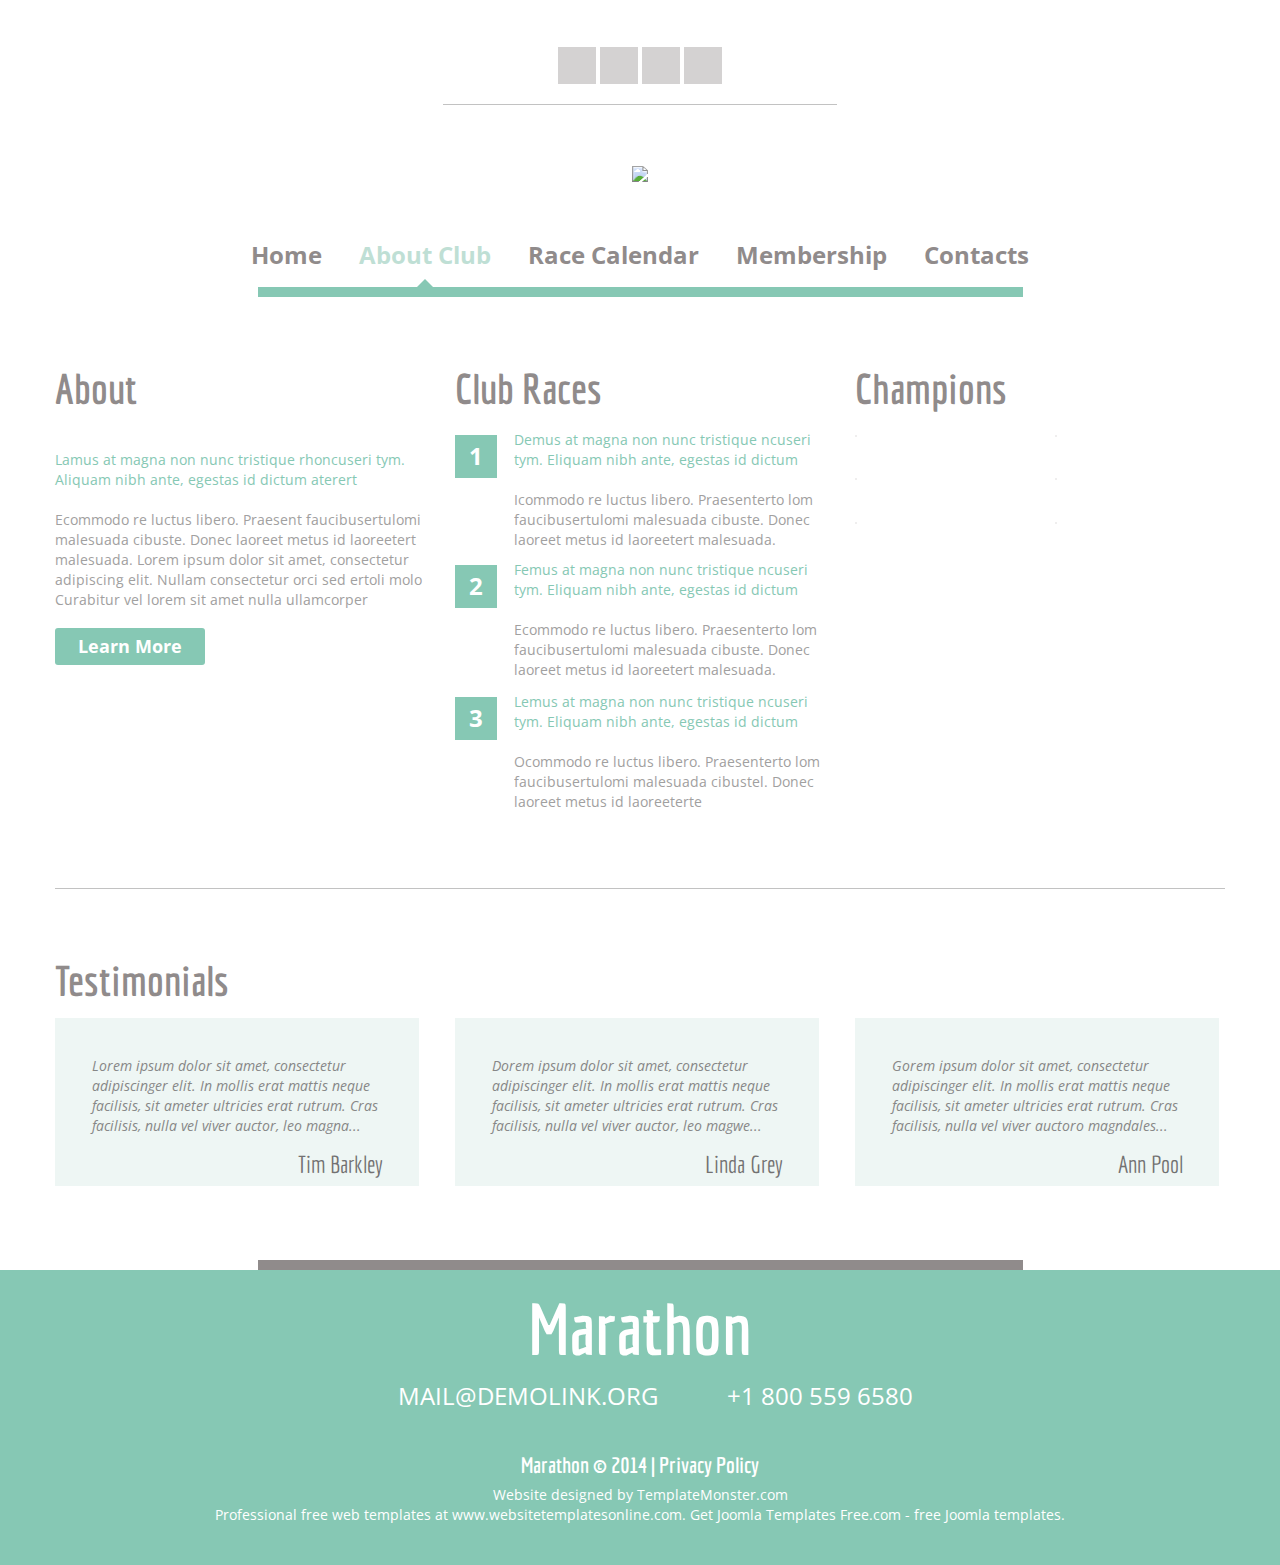
==== index-1.html @ 01dd92ac "pagina" ====
<!DOCTYPE html>
<html lang="en">
	<head>
		<title>About Club</title>
		<meta charset="utf-8">
		<meta name = "format-detection" content = "telephone=no" />
		<link rel="icon" href="images/favicon.ico">
		<link rel="shortcut icon" href="images/favicon.ico" />
		<link rel="stylesheet" href="css/style.css">
		<script src="js/jquery.js"></script>
		<script src="js/jquery-migrate-1.2.1.js"></script>
		<script src="js/script.js"></script>
		<script src="js/superfish.js"></script>
		<script src="js/jquery.ui.totop.js"></script>
		<script src="js/jquery.equalheights.js"></script>
		<script src="js/jquery.mobilemenu.js"></script>
		<script>
			$(document).ready(function(){
				$().UItoTop({ easingType: 'easeOutQuart' });
			});
		</script>
		<!--[if lt IE 8]>
			<div style=' clear: both; text-align:center; position: relative;'>
				<a href="http://windows.microsoft.com/en-US/internet-explorer/products/ie/home?ocid=ie6_countdown_bannercode">
					<img src="http://storage.ie6countdown.com/assets/100/images/banners/warning_bar_0000_us.jpg" border="0" height="42" width="820" alt="You are using an outdated browser. For a faster, safer browsing experience, upgrade for free today." />
				</a>
			</div>
		<![endif]-->
		<!--[if lt IE 9]>
			<script src="js/html5shiv.js"></script>
			<link rel="stylesheet" media="screen" href="css/ie.css">
		<![endif]-->
	</head>
	<body class="" id="top">
		<div class="main">
<!--==============================header=================================-->
			<header>
				<div class="container_12">
					<div class="grid_12">
						<div class="socials">
							<a href="#" class="fa fa-twitter"></a>
							<a href="#" class="fa fa-facebook"></a>
							<a href="#" class="fa fa-google-plus"></a>
							<a href="#" class="fa fa-instagram"></a>
						</div>
						<h1>
							<a href="index.html">
								<img src="images/logo.png" alt="Your Happy Family">
							</a>
						</h1>
						<div class="menu_block">
							<nav class="horizontal-nav full-width horizontalNav-notprocessed">
								<ul class="sf-menu">
									<li><a href="index.html">Home</a></li>
									<li class="current"><a href="index-1.html">About Club</a></li>
									<li><a href="index-2.html">Race Calendar</a></li>
									<li><a href="index-3.html">Membership</a></li>
									<li><a href="index-4.html">Contacts</a></li>
								</ul>
							</nav>
							<div class="clear"></div>
						</div>
					</div>
					<div class="clear"></div>
			   </div>
			</header>
<!--==============================Content=================================-->
			<div class="content"><div class="ic"></div>
				<div class="container_12">
					<div class="grid_4">
						<h3>About</h3>
						<img src="images/page2_img.jpg" alt="" class="img_inner">
						<p class="color1">
							<a href="#">Lamus at magna non nunc tristique rhoncuseri tym. Aliquam nibh ante, egestas id dictum aterert</a>
						</p>
						Ecommodo re luctus libero. Praesent faucibusertulomi malesuada cibuste. Donec laoreet metus id laoreetert malesuada. Lorem ipsum dolor sit amet, consectetur adipiscing elit. Nullam consectetur orci sed ertoli molo Curabitur vel lorem sit amet nulla ullamcorper<br>
						<a href="#" class="btn">Learn More</a>
					</div>
					<div class="grid_4">
						<h3>Club Races</h3>
						<ul class="list">
							<li>
								<div class="list_count">1</div>
								<div class="extra_wrapper">
									<p class="color1"><a href="#">Demus at magna non nunc tristique ncuseri tym. Eliquam nibh ante, egestas id dictum</a></p>
									Icommodo re luctus libero. Praesenterto lom faucibusertulomi malesuada cibuste. Donec laoreet metus id laoreetert malesuada.
								</div>
							</li>
							<li>
								<div class="list_count">2</div>
								<div class="extra_wrapper">
									<p class="color1"><a href="#">Femus at magna non nunc tristique ncuseri tym. Eliquam nibh ante, egestas id dictum </a></p>
									Ecommodo re luctus libero. Praesenterto lom faucibusertulomi malesuada cibuste. Donec laoreet metus id laoreetert malesuada.
								</div>
							</li>
							<li>
								<div class="list_count">3</div>
								<div class="extra_wrapper">
									<p class="color1"><a href="#">Lemus at magna non nunc tristique ncuseri tym. Eliquam nibh ante, egestas id dictum </a></p>
									Ocommodo re luctus libero. Praesenterto lom faucibusertulomi malesuada cibustel. Donec laoreet metus id laoreeterte
								</div>
							</li>
						</ul>
					</div>
					<div class="grid_4">
						<h3>Champions</h3>
						<div class="block2">
							 <div class="grid_2 alpha"><img src="images/page2_img1.jpg" alt=""></div>
							 <div class="grid_2 omega"><img src="images/page2_img2.jpg" alt=""></div>
						</div>
						<div class="block2">
							 <div class="grid_2 alpha"><img src="images/page2_img3.jpg" alt=""></div>
							 <div class="grid_2 omega"><img src="images/page2_img4.jpg" alt=""></div>
						</div>
						<div class="block2">
							<div class="grid_2 alpha"><img src="images/page2_img5.jpg" alt=""></div>
							<div class="grid_2 omega"><img src="images/page2_img6.jpg" alt=""></div>
						</div>
					</div>
					<div class="clear"></div>
					<div class="grid_12">
						<div class="hor_separator hor__1"></div>
						<h3>Testimonials</h3>
					</div>
					<div class="clear"></div>
					<div class="grid_4">
						<blockquote class="bq1">
							<p>Lorem ipsum dolor sit amet, consectetur adipiscinger elit. In mollis erat mattis neque facilisis, sit ameter ultricies erat rutrum. Cras facilisis, nulla vel viver auctor, leo magna... </p>
							<div class="alright">Tim Barkley</div>
						</blockquote>
					</div>
					<div class="grid_4">
						<blockquote class="bq1">
							<p>Dorem ipsum dolor sit amet, consectetur adipiscinger elit. In mollis erat mattis neque facilisis, sit ameter ultricies erat rutrum. Cras facilisis, nulla vel viver auctor, leo magwe...</p>
							<div class="alright">Linda Grey</div>
						</blockquote>
					</div>
					<div class="grid_4">
						<blockquote class="bq1">
							<p>Gorem ipsum dolor sit amet, consectetur adipiscinger elit. In mollis erat mattis neque facilisis, sit ameter ultricies erat rutrum. Cras facilisis, nulla vel viver auctoro magndales...</p>
							<div class="alright">Ann Pool</div>
						</blockquote>
					</div>
					<div class="clear"></div>
				</div>
			</div>
		</div>
<!--==============================footer=================================-->
		<footer>
			<div class="container_12">
				<div class="grid_12">
					<div class="f_logo">
						<a href="index.html">Marathon</a>
					</div>
					<div class="f_contacts">
						<a href="#" class="mail_link"><span class="fa fa-envelope"></span> MAIL@DEMOLINK.ORG</a>
						<div class="f_phone"><span class="fa fa-phone"></span>+1 800 559 6580</div>
					</div>
					<div class="copy">
						<span>Marathon &copy; 2014 | <a href="#">Privacy Policy</a> </span>
						Website designed by <a href="http://www.templatemonster.com/" rel="nofollow">TemplateMonster.com</a><br>Professional free web templates <a href="http://www.websitetemplatesonline.com" target="_blank">at www.websitetemplatesonline.com</a>. <a href="http://www.getjoomlatemplatesfree.com/" title="Joomla themes">Get Joomla Templates Free.com</a> - free Joomla templates.
					</div>
				</div>
				<div class="clear"></div>
			</div>
		</footer>
	</body>
</html>
---- css/style.css ----
@import "reset.css";
@import "grid.css";
@import "font-awesome.css";
@import "superfish.css";
@import url(//fonts.googleapis.com/css?family=Open+Sans:400);
@import url(//fonts.googleapis.com/css?family=Open+Sans:300);
@import url(//fonts.googleapis.com/css?family=Open+Sans:600);
@import url(//fonts.googleapis.com/css?family=Open+Sans:400italic);
@import url(//fonts.googleapis.com/css?family=Economica:400);
@import url(//fonts.googleapis.com/css?family=Economica:700);
@import url(//fonts.googleapis.com/css?family=Open+Sans+Condensed:700);
@import url(//fonts.googleapis.com/css?family=BenchNine:700);
html {
	width: 100%;

}
a[href^="tel:"] {
 color: inherit;
 text-decoration: none;
}

* {
	-webkit-text-size-adjust: none;
}

body {
	position: relative;
    background-color: #86c8b4;
    color: #a1a0a0;
    font: 14px/20px 'Open Sans', sans-serif;
}

.ic {
	border:0;
	float:right;
	background:#fff;
	color:#f00;
	width:50%;
	line-height:10px;
	font-size:10px;
	margin:-220% 0 0 0;
	overflow:hidden;
	padding:0
}

strong {
	font-weight: 700;
}

address {
	font-style: normal;
}

p {
	margin-bottom: 20px;
}

input {
	border-radius: 0 !important;
	outline: none !important;
}


img {
	max-width: 100%;
}



/****Heads****/


h1, h2, h3, h4, h5, h6 {
    font-family: 'Economica', sans-serif;
    font-weight: bold;
	color: #86c8b4;
}

h2 {
    font-size: 60px;
    line-height: 60px;    
    padding-top: 65px;
}

h3 {
    color: #908b8b;
    font-size: 42px;
    line-height: 42px;
    padding-top: 70px;
    margin-bottom: 21px;
}

.page1 h3 {
    padding-top: 69px;
    margin-bottom: 23px;
}

h3.h3__head1 {
    margin-bottom: 18px;
}

h3.h3__head2 {
    padding-top: 77px;
    margin-bottom: 13px;
}

/****Lists****/


ul {
	padding: 0;
	margin: 0;
	list-style: none;
}

.list {
}

.list li {
    overflow: hidden;
}

.list li .text1 {
}

.list .list_count {
    margin-right: 17px;
    float: left;
    width: 42px;
    height: 43px;
    text-align: center;
    line-height: 42px;
    color: #fff;
    font-weight: bold;
    font-size: 24px;
    background-color: #86c8b4;
    margin-top: 5px;
}

.list li+li {
    margin-top: 10px;
}

.list li+li +li {
    margin-top: 12px;
}

.list1 {
    padding-top: 1px;
    margin-bottom: 69px;
}

.list1 li {
    background:  url(../images/marker.png) 0 3px no-repeat;
    padding-left: 23px;
}

.list1 li+li {
    margin-top: 10px;
}

ul.list2 li+li {
    margin-top: 10px;
}

/****Links****/


a {
	text-decoration: none;
	color: inherit;
	outline: none;
	transition: 0.5s ease;
	-o-transition: 0.5s ease;
	-webkit-transition: 0.5s ease;
}

a:hover {
	color: #86c8b4;
}

.btn {
    border-radius: 3px;
    margin-top: 18px;
    display: inline-block;
    background-color: #86c8b4;
    padding: 6px 23px 7px;
    color: #fff;
    font: bold 18px/24px 'Open Sans Condensed', sans-serif;
}

.btn:hover {
    background-color: #555;
    color: #fff;
}

/****classes****/

.mb0 {
	margin-bottom: 0px !important;
}
.m0 {
	margin: 0 !important;
}
.pad0 {
	padding: 0 !important;
}

.pad1 {
}


.img_inner {
	max-width: 100%;
	-moz-box-sizing: border-box;
	-webkit-box-sizing: border-box;
	-o-box-sizing: border-box;
	box-sizing: border-box;
	margin-bottom: 15px;
	margin-top: 5px;
}


.fleft {
	float: left;
	width: auto !important;
	margin-right: 30px;
	margin-bottom: 0px;
	margin-top: 3px;
}



.oh {
	overflow: hidden;
}
.fright {
	float: right !important;
}
.upp {
	text-transform: uppercase;
}

.alright {
	text-align: right;
}
.center {
	text-align: center;
}
.wrapper, .extra_wrapper {
	overflow: hidden;
}
.clear {
	float: none !important;
	clear: both;
}

.nowrap {
    white-space: nowrap;
}

.pad_1 {
    padding: 6px 30px 27px;
    overflow: hidden;
}

/*header*/

.main {
    background-color: #fff;
}

header {
	display: block;
    padding-top: 47px;
    text-align: center;
}


header h1 {
	position: relative;
    margin-bottom: 57px;
}

header h1 a {
	display: inline-block;
	overflow: hidden;
	font-size: 0;
	line-height: 0;
	
	text-indent: -999px;
	transition: 0s ease;
	-o-transition: 0s ease;
	-webkit-transition: 0s ease;
}
header h1 a img {
	display: block;
}

.socials {
    font-size: 0;
    line-height: 0;
    border-bottom: 1px solid #c2c2c2;
    padding: 0 115px 20px;
    display: inline-block;
    margin-bottom: 61px;
}

.socials .fa {
    background-color: #d4d2d2;
    display: inline-block;
    width: 38px;
    height: 37px;
    text-align: center;
    color: #fff;
    font-size: 24px;
    line-height: 37px;
    -moz-transform: rotate(0deg); /* Для Firefox */
    -ms-transform: rotate(0deg); /* Для IE */
    -webkit-transform: rotate(0deg); /* Для Safari, Chrome, iOS */
    -o-transform: rotate(0deg); /* Для Opera */
    transform: rotate(0deg);
}

.socials .fa+.fa {
    margin-left: 4px;
}

.socials .fa.fa-instagram {
    font-size: 25px;
}

.socials .fa:hover {
    background-color: #bfdfd5;
    -moz-transform: rotate(360deg); /* Для Firefox */
    -ms-transform: rotate(360deg); /* Для IE */
    -webkit-transform: rotate(360deg); /* Для Safari, Chrome, iOS */
    -o-transform: rotate(360deg); /* Для Opera */
    transform: rotate(360deg);
}

/**Content**/

.content {
    padding-bottom: 84px;
}
.page1  .content {
    padding-bottom: 57px;
}

.box {
    background-color: #f9f9f9;
    text-align: center;
    margin-top: 77px;
}

.box_title {
    color: #fff;
    background-color: #cce8df;
    padding: 36px 0 39px;
    font: bold 48px/32px 'Economica', sans-serif;
}


.box_bot {
    color: #908b8b;
    border: 1px solid #e2e2e2;
    border-top: 0;
    padding: 31px 28px 27px 29px;
    font: bold 22px/24px 'Open Sans Condensed', sans-serif;
}

.box_bot img {
    margin-bottom: 26px;
}

.news {
    overflow: hidden;
}

.news time {
    padding-top: 2px;
    display: block;
    float: left;
    color: #fff;
    background-color: #d1d0d0;
    width: 70px;
    margin-top: 3px;
    margin-right: 30px;
    text-align: center;
    text-transform: uppercase;
    font: bold 24px/24px 'Open Sans Condensed', sans-serif;
}

.news time span {
    margin-top: 3px;
    display: block;
    background-color: #86c8b4;
    font-size: 22px;
    padding: 2px 0 3px;
}

.news+.news {
    margin-top: 30px;
    padding-top: 30px;
    border-top: 1px solid #c2c2c2;
}

.block2 {
    padding-top: 5px;
    overflow: hidden;
}

.block2 img {
    border: 1px solid #efeeee;
}

.block2+.block2 {
    padding-top: 23px;
}

.block2+.block2+.block2 {
    padding-top: 24px;
}

.block3 {
    background-color: #eef6f4;
    padding: 0 48px 23px 28px;
    border-radius: 2px;
    margin-right: 6px;
}

.block3 em {
    color: #878787;
}

.block3 h3 {
    padding-top: 17px;
    margin-bottom: 7px;
}

.block3 .alright {
    padding-right: 19px;
}

.text1 {
    font-size: 18px;
    margin-top: -10px;
    margin-bottom: 22px;
}

/**Gallery**/

a.gal {
    background: url(../images/magnifier.png) center center no-repeat #86c8b4;
    display: block;
}

a.gal img {
    width: 100%;
    transition: 0.5s ease;
    -o-transition: 0.5s ease;
    -webkit-transition: 0.5s ease;
    box-shadow: 0 0 0 #fff;
}

a.gal:hover img {
    opacity: 0.2;
}

/**Separators**/

.sep__1 {
    height: 19px;
}

.hor_separator {
    border-bottom: 1px solid #c2c2c2;
    padding-top: 72px;
}

.hor_separator.hor__1 {
    padding-top: 76px;
}


.bq1 {
    border: 3px;
    background: url(../images/quotes.png) 22px 10px no-repeat;
    padding: 38px 36px 10px 37px;
    background-color: #eef6f4;
    margin-right: 6px;
    color: #878787;
    margin-top: -4px;
}

.bq1 p {
    margin-bottom: 16px;
    font-style: italic;
}

.bq1 .alright {
    color: #727171;
    font: 24px/24px 'Economica', sans-serif;
}
/**Map**/

.color1 {
    color: #86c8b4;
}

.color1 a:hover , a.color1:hover {
    color: #878383;
}

.color2 {
    color: #878383;
}

.map {
    position: relative;
}
 

.map figure {
    position: relative;
    top: 20px;
    padding: 28px 0 14px;
    position: relative;
	display: block;
	width: 100%;
	-moz-box-sizing: border-box;
	-webkit-box-sizing: border-box;
	-o-box-sizing: border-box;
	box-sizing: border-box;
}

.map figure iframe {
	width: 100%;
	height: 399px;
	max-width: 100%;
}
.map address {
	display: block;
}

.map .text1 {
    padding-top: 8px;
}

.map address dt {
}

 address dd span {
	display: inline-block;
	text-align: left;
}



/**Footer**/

footer {
	display: block;
    position: relative;
    color: #fff;
    padding-top: 22px;
    padding-bottom: 40px;
    text-align: center;
}

footer a:hover {
    color: #fff;
    text-decoration: underline;
}

footer .f_logo {
    font: bold 72px/72px 'Economica', sans-serif;
    margin-bottom: 20px;
}

footer .f_logo a:hover {
    text-decoration: underline;
    color: #fff;
}

a.mail_link {
    display: inline-block;
}

.f_phone {
    margin-left: 35px;
    display: inline-block;
}

.f_contacts {
    text-align: center;
    text-transform: uppercase;
    font-size: 24px;
    line-height: 24px;
}

.f_contacts .fa {
    margin-right: 6px;
}

footer .fa-phone {
    position: relative;
    font-size: 29px;
}

footer:after {
    top: -10px;
    left: 50%;
    margin-left: -382px;
    background-color: #908b8b;
    height: 10px;
    width: 765px;
    content: '';
    position: absolute;
}

.copy {
    padding-top: 43px;
}

.copy span {
    display: block;
    margin-bottom: 11px;
    font: bold 22px/18px 'Economica', sans-serif;
}


#toTop {
    display: none;
    text-decoration: none;
    position: fixed;
    bottom: 40px;
    left: 51%;
    margin-left: 610px;
    overflow: hidden;
    width: 61px;
    height: 75px;
    border: none;
    text-indent: -999px;
    z-index: 20;
    background: url(../images/totop.png) no-repeat left 0;
    transition: 0s ease;
    -o-transition: 0s ease;
    -webkit-transition: 0s ease;
}
#toTop:hover {
    outline: none;
    background-position: right 0;
}

/*==================================RESPONSIVE LAYOUTS===============================================*/


@media only screen and (max-width: 995px) {
 body {
 min-width: 768px;
}


.fl1 {
    float: none;
    margin-left: 0 !important;
    width: auto;
}

 .map figure,  .map figure iframe,  #form input,  #form textarea,  #form .success {
 width: 100% !important;
 float: none !important;
}
 #form .success {
 -moz-box-sizing: border-box;
 -webkit-box-sizing: border-box;
 -o-box-sizing: border-box;
 box-sizing: border-box;
}
 .map figure {
 height: auto !important;
}
 .extra_wrapper {
 overflow: visible;
}

.map figure {
	margin-bottom: 15px;
}

.nowrap {
    white-space: normal;
}


.caption .price {
    display: none;
}

.caption {
    padding-top: 20px;
}


.camera_prev {
    margin-left: -374px;
} 

.camera_next  {
    margin-right: -374px;
}

.fl1.fl2 {
    clear: both;
}



}


@media only screen and (max-width: 767px) {
body {
    min-width: 420px;
}

header {
    -webkit-background-size: auto auto !important;
    -moz-background-size:  auto auto !important;
    -ms-background-size:  auto auto !important;
    -o-background-size:  auto auto !important;
    background-size:  auto auto !important;
}

#bookingForm {
    margin-right: 0;
}

.tmRadio p {
   padding-left: 0;
   padding-top: 10px;
}

.tmRadio {
    margin-left: 0 !important;
}

.tmRadio strong {
    margin-left: 0;
}

#bookingForm > strong + .controlHolder {
    width: 280px;
}

.camera_prev {
    margin-left: 0;
    left: 20px;
    bottom: 60px;
    top: auto;
    margin-top: 0;
} 

.camera_next  {
    margin-right: 0;
    right: 20px;
    bottom: 60px;
    top: auto;
    margin-top: 0;
}


.banner img {
    width: 100%;
}


.banner {
    margin-bottom: 25px;
} 

.block1 {
    margin-bottom: 30px;
}

.map address +address {
    margin-left: 0;
    float: none;
    margin-top: 20px;
}

.socials {
    float: none;
    overflow: hidden;
}

.copy {
    float: none;
    padding-top: 40px;
}

header h1 {
	display: block;
	width: auto;
    position: relative;
	height: auto;
    margin-bottom: 20px;
}

.img_inner {
    width: 100% !important;
    float: none !important;
    margin-right: 0 !important;
    margin-bottom: 20px !important;
}

h1 a {
	max-width: 90%;
}

.img_inner img {
	width: 100%;
}

header h1 {
    float: none;
    text-align: center;
}

header h1 a {
 	width: auto;
 	display: inline-block;
    height: auto;
}


 .map {
 	padding-right: 0px !important;
 }

 .map figure iframe {
 width: 100%;
 height: 300px;
}
 .map address {
 	margin-right: 0;
}

.noresize {
 width: auto !important;
 float: left !important;
 margin-right: 20px !important;
 margin-top: 4px !important;
}

 .img_inner {
 margin-top: 30px;
}

.map address {
    float: none;
}

.ui-datepicker {
    width: 280px;
}

}

@media only screen and (max-width: 479px) {
 body {
 min-width: 300px;
}

#bookingForm > strong + .controlHolder {
    width: 210px;
}

.ui-datepicker {
    left: 50% !important;
    margin-left: -140px;
}

}
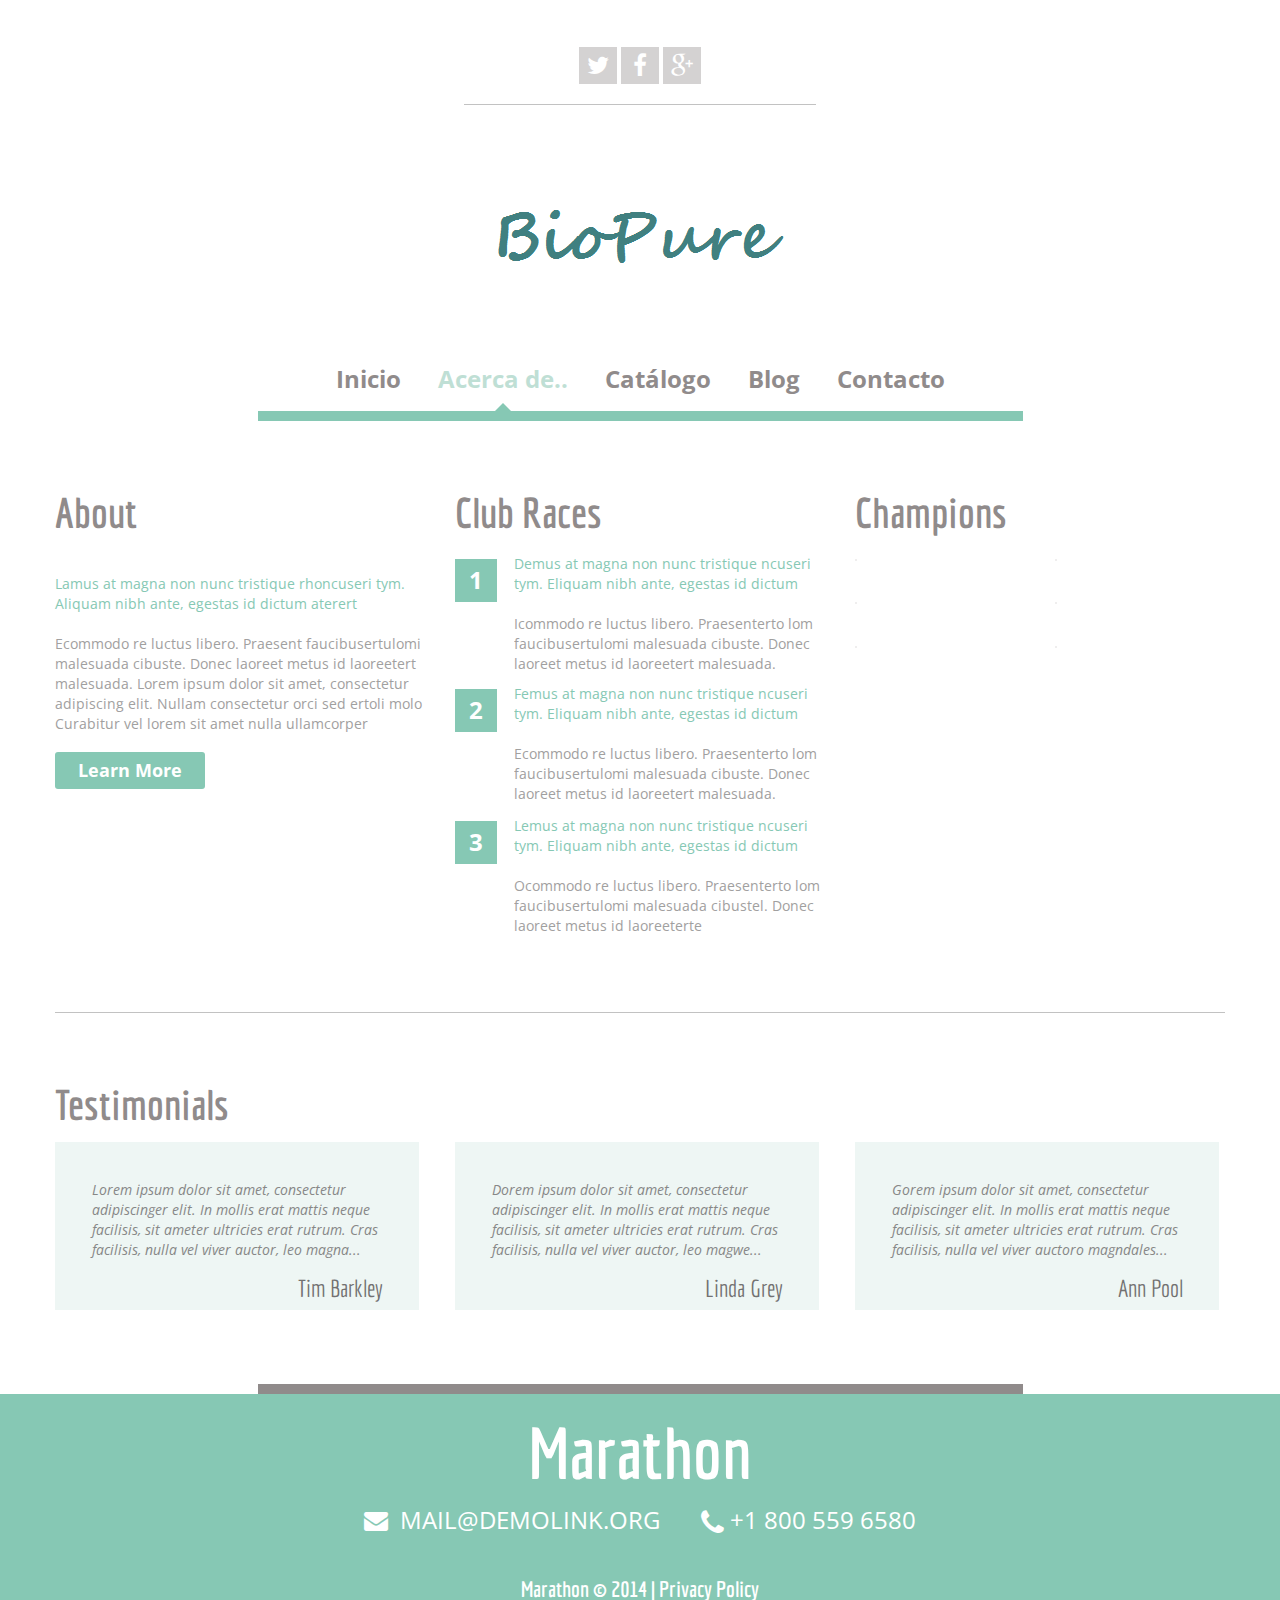
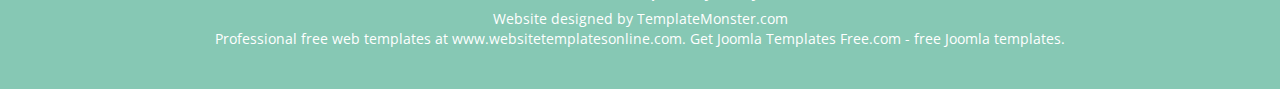
==== commit dde910c8: "cambios" ====
--- a/index-1.html
+++ b/index-1.html
@@ -41,21 +41,20 @@
 							<a href="#" class="fa fa-twitter"></a>
 							<a href="#" class="fa fa-facebook"></a>
 							<a href="#" class="fa fa-google-plus"></a>
-							<a href="#" class="fa fa-instagram"></a>
 						</div>
 						<h1>
 							<a href="index.html">
-								<img src="images/logo.png" alt="Your Happy Family">
+								<img src="images/Logo1.png" alt="Your Happy Family">
 							</a>
 						</h1>
 						<div class="menu_block">
 							<nav class="horizontal-nav full-width horizontalNav-notprocessed">
 								<ul class="sf-menu">
-									<li><a href="index.html">Home</a></li>
-									<li class="current"><a href="index-1.html">About Club</a></li>
-									<li><a href="index-2.html">Race Calendar</a></li>
-									<li><a href="index-3.html">Membership</a></li>
-									<li><a href="index-4.html">Contacts</a></li>
+									<li><a href="index.html">Inicio</a></li>
+									<li class="current"><a href="index-1.html">Acerca de..</a></li>
+									<li><a href="index-2.html">Cat&aacute;logo</a></li>
+									<li><a href="index-3.html">Blog</a></li>
+									<li><a href="index-4.html">Contacto</a></li>
 								</ul>
 							</nav>
 							<div class="clear"></div>
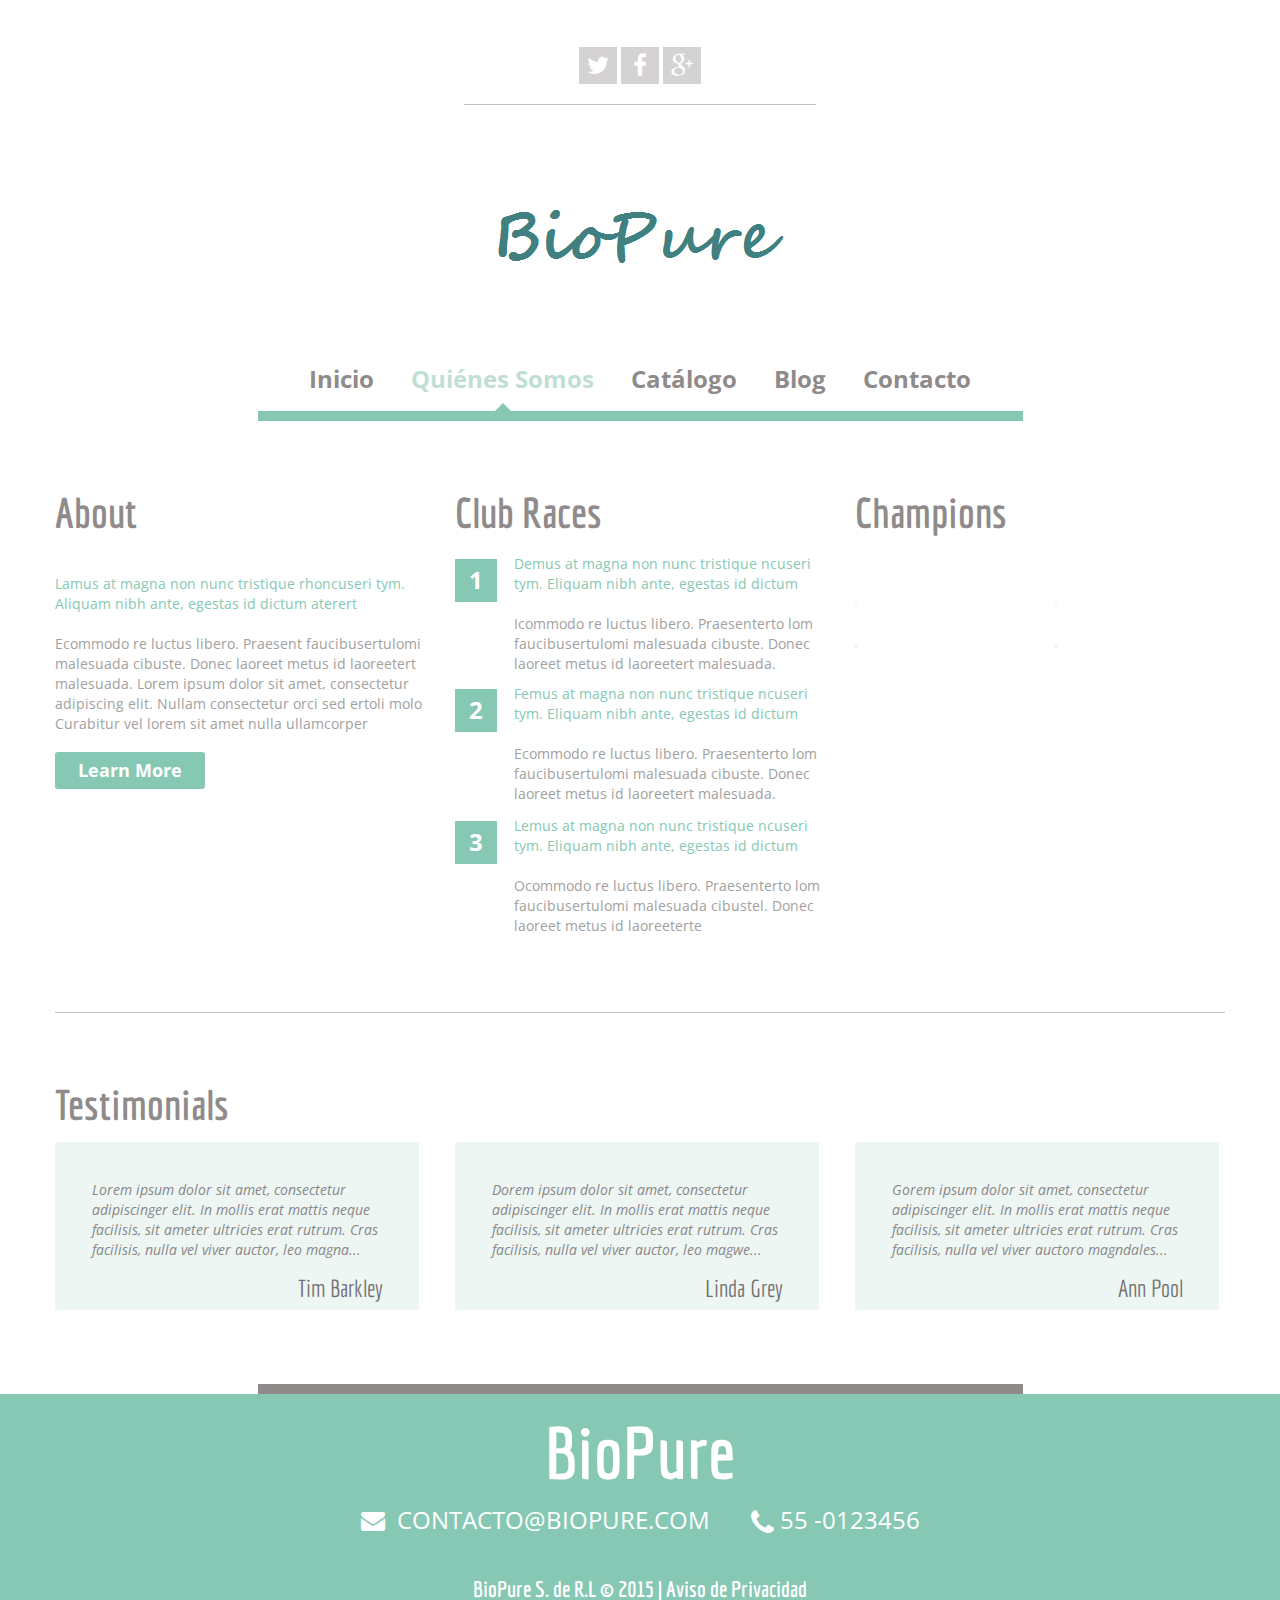
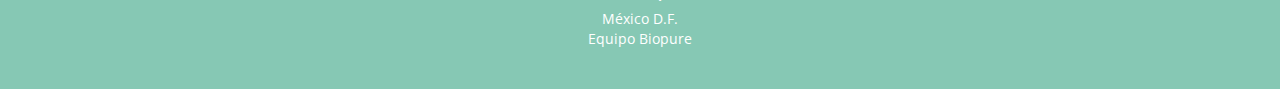
==== commit 58a8ee80: "cambios5" ====
--- a/index-1.html
+++ b/index-1.html
@@ -1,7 +1,7 @@
 <!DOCTYPE html>
 <html lang="en">
 	<head>
-		<title>About Club</title>
+		<title>Acerca de</title>
 		<meta charset="utf-8">
 		<meta name = "format-detection" content = "telephone=no" />
 		<link rel="icon" href="images/favicon.ico">
@@ -51,7 +51,7 @@
 							<nav class="horizontal-nav full-width horizontalNav-notprocessed">
 								<ul class="sf-menu">
 									<li><a href="index.html">Inicio</a></li>
-									<li class="current"><a href="index-1.html">Acerca de..</a></li>
+									<li class="current"><a href="index-1.html">Qui&eacute;nes Somos</a></li>
 									<li><a href="index-2.html">Cat&aacute;logo</a></li>
 									<li><a href="index-3.html">Blog</a></li>
 									<li><a href="index-4.html">Contacto</a></li>
@@ -149,15 +149,16 @@
 			<div class="container_12">
 				<div class="grid_12">
 					<div class="f_logo">
-						<a href="index.html">Marathon</a>
+						<a href="index.html">BioPure</a>
 					</div>
 					<div class="f_contacts">
-						<a href="#" class="mail_link"><span class="fa fa-envelope"></span> MAIL@DEMOLINK.ORG</a>
-						<div class="f_phone"><span class="fa fa-phone"></span>+1 800 559 6580</div>
+						<a href="#" class="mail_link"><span class="fa fa-envelope"></span> contacto@biopure.com</a>
+						<div class="f_phone"><span class="fa fa-phone"></span>55 -0123456</div>
 					</div>
 					<div class="copy">
-						<span>Marathon &copy; 2014 | <a href="#">Privacy Policy</a> </span>
-						Website designed by <a href="http://www.templatemonster.com/" rel="nofollow">TemplateMonster.com</a><br>Professional free web templates <a href="http://www.websitetemplatesonline.com" target="_blank">at www.websitetemplatesonline.com</a>. <a href="http://www.getjoomlatemplatesfree.com/" title="Joomla themes">Get Joomla Templates Free.com</a> - free Joomla templates.
+						<span>BioPure S. de R.L &copy; 2015 | <a href="#">Aviso de Privacidad</a></span>
+						M&eacute;xico D.F.
+						<br> Equipo Biopure
 					</div>
 				</div>
 				<div class="clear"></div>
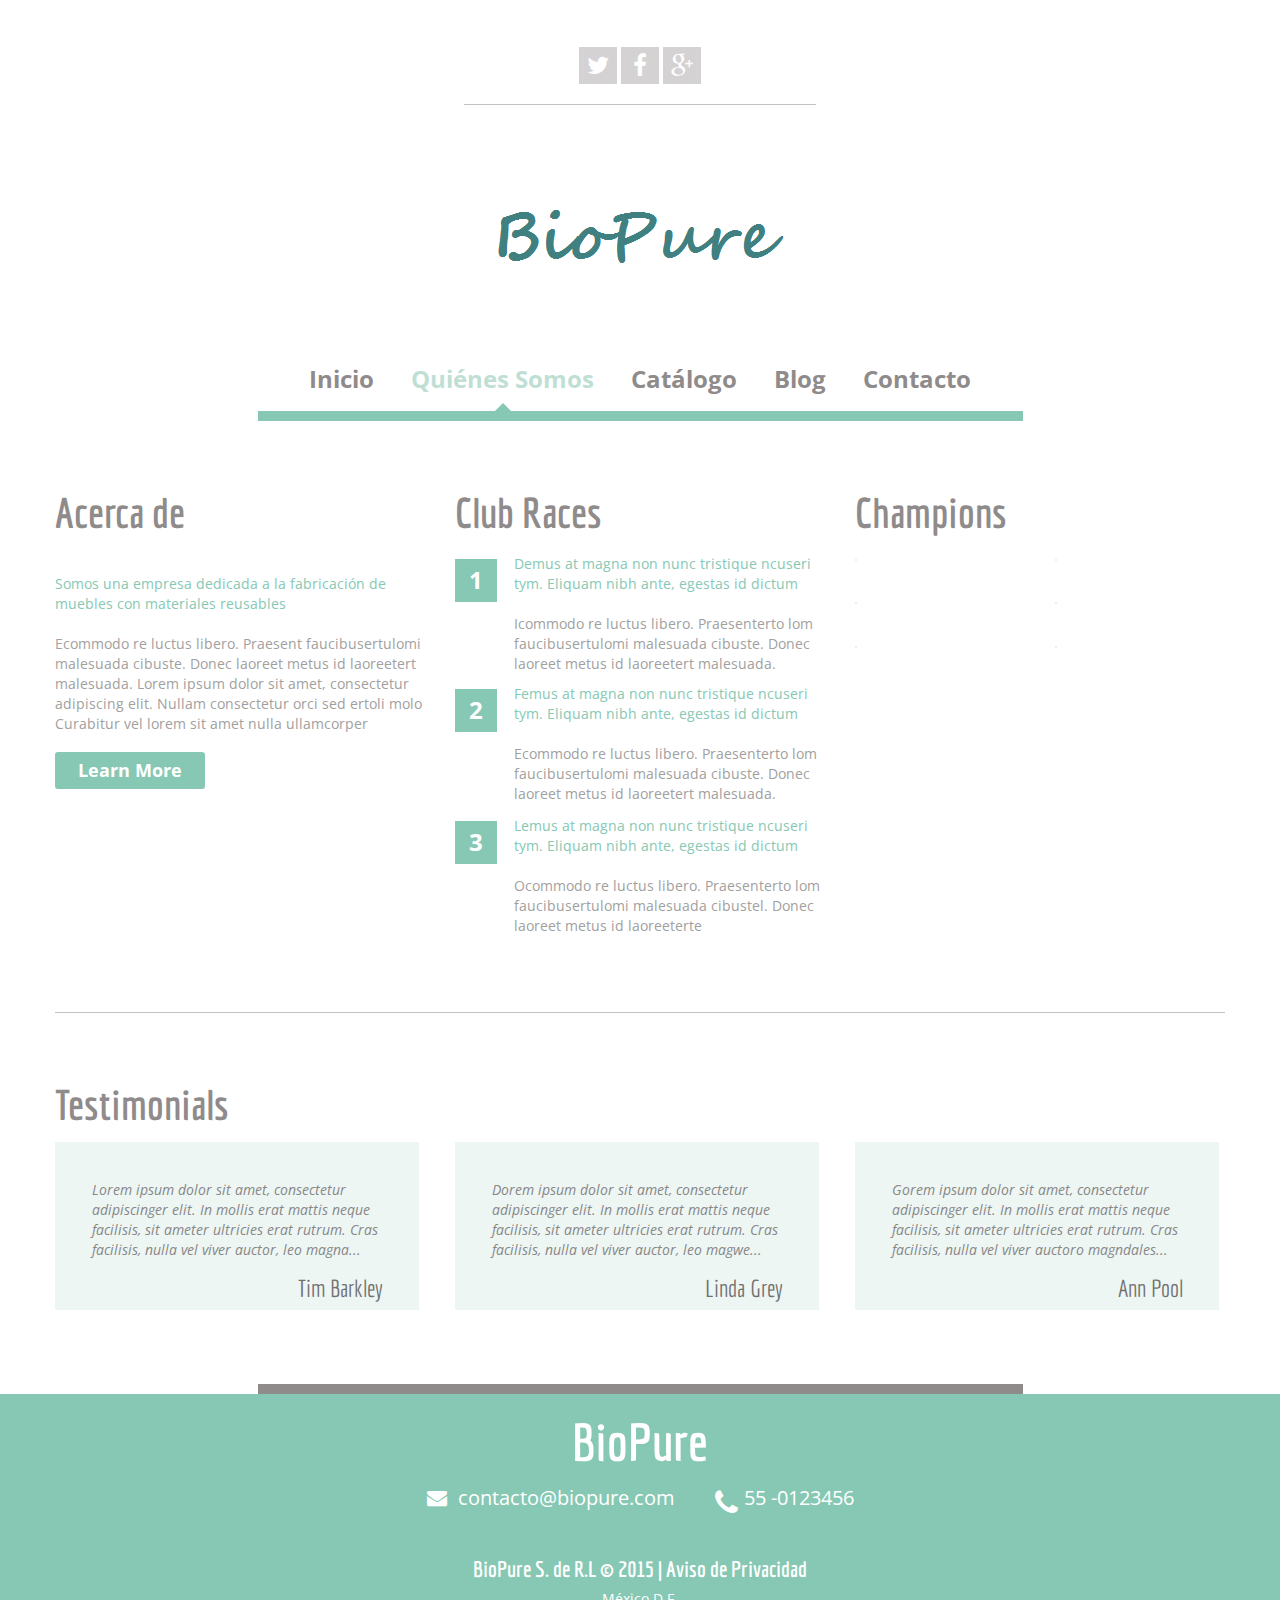
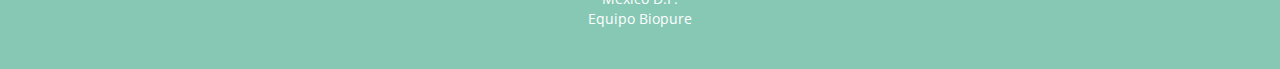
==== commit 03289337: "cambios6" ====
--- a/index-1.html
+++ b/index-1.html
@@ -67,10 +67,10 @@
 			<div class="content"><div class="ic"></div>
 				<div class="container_12">
 					<div class="grid_4">
-						<h3>About</h3>
+						<h3>Acerca de</h3>
 						<img src="images/page2_img.jpg" alt="" class="img_inner">
 						<p class="color1">
-							<a href="#">Lamus at magna non nunc tristique rhoncuseri tym. Aliquam nibh ante, egestas id dictum aterert</a>
+							<a href="#">Somos una empresa dedicada a la fabricación de muebles con materiales reusables</a>
 						</p>
 						Ecommodo re luctus libero. Praesent faucibusertulomi malesuada cibuste. Donec laoreet metus id laoreetert malesuada. Lorem ipsum dolor sit amet, consectetur adipiscing elit. Nullam consectetur orci sed ertoli molo Curabitur vel lorem sit amet nulla ullamcorper<br>
 						<a href="#" class="btn">Learn More</a>
--- a/css/style.css
+++ b/css/style.css
@@ -211,7 +211,7 @@
 
 
 .img_inner {
-	max-width: 100%;
+	max-width: 80%;
 	-moz-box-sizing: border-box;
 	-webkit-box-sizing: border-box;
 	-o-box-sizing: border-box;
@@ -575,7 +575,7 @@
 }
 
 footer .f_logo {
-    font: bold 72px/72px 'Economica', sans-serif;
+    font: bold 52px/52px 'Economica', sans-serif;
     margin-bottom: 20px;
 }
 
@@ -595,9 +595,9 @@
 
 .f_contacts {
     text-align: center;
-    text-transform: uppercase;
-    font-size: 24px;
-    line-height: 24px;
+    
+    font-size: 20px;
+    line-height: 20px;
 }
 
 .f_contacts .fa {
@@ -810,7 +810,7 @@
 }
 
 .img_inner {
-    width: 100% !important;
+    width: 80% !important;
     float: none !important;
     margin-right: 0 !important;
     margin-bottom: 20px !important;
@@ -821,7 +821,8 @@
 }
 
 .img_inner img {
-	width: 100%;
+	width: 50%;
+    height: 40%;
 }
 
 header h1 {
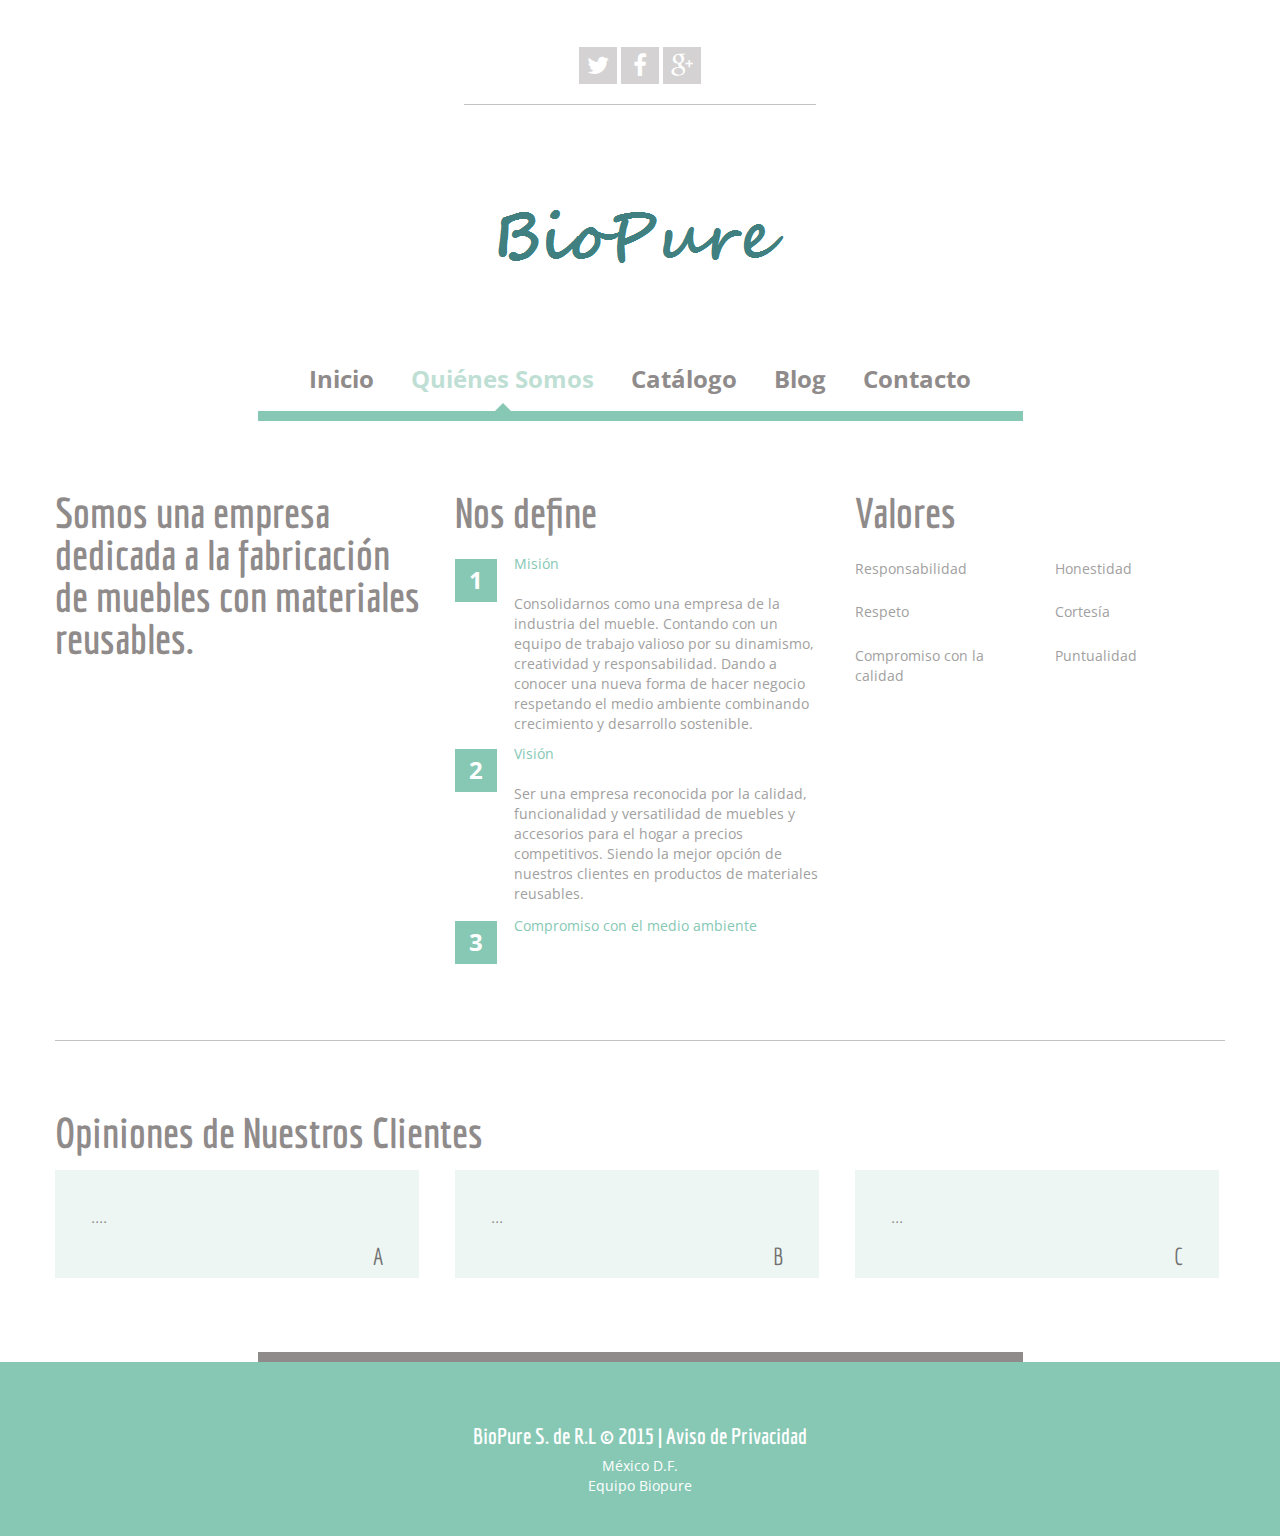
==== commit bcfdca8f: "cambios7" ====
--- a/index-1.html
+++ b/index-1.html
@@ -67,77 +67,81 @@
 			<div class="content"><div class="ic"></div>
 				<div class="container_12">
 					<div class="grid_4">
-						<h3>Acerca de</h3>
+						<h3>Somos una empresa dedicada a la fabricación de muebles con materiales reusables.</h3>
 						<img src="images/page2_img.jpg" alt="" class="img_inner">
 						<p class="color1">
-							<a href="#">Somos una empresa dedicada a la fabricación de muebles con materiales reusables</a>
+							<a href="#"></a>
 						</p>
-						Ecommodo re luctus libero. Praesent faucibusertulomi malesuada cibuste. Donec laoreet metus id laoreetert malesuada. Lorem ipsum dolor sit amet, consectetur adipiscing elit. Nullam consectetur orci sed ertoli molo Curabitur vel lorem sit amet nulla ullamcorper<br>
-						<a href="#" class="btn">Learn More</a>
+						<br>
+						
 					</div>
 					<div class="grid_4">
-						<h3>Club Races</h3>
+						<h3>Nos define</h3>
 						<ul class="list">
 							<li>
 								<div class="list_count">1</div>
 								<div class="extra_wrapper">
-									<p class="color1"><a href="#">Demus at magna non nunc tristique ncuseri tym. Eliquam nibh ante, egestas id dictum</a></p>
-									Icommodo re luctus libero. Praesenterto lom faucibusertulomi malesuada cibuste. Donec laoreet metus id laoreetert malesuada.
+									<p class="color1"><a href="#">Misi&oacute;n</a></p>
+									Consolidarnos como una empresa de la industria del mueble. Contando con un equipo de trabajo
+valioso por su dinamismo, creatividad y responsabilidad. Dando a conocer una nueva forma de
+hacer negocio respetando el medio ambiente combinando crecimiento y desarrollo sostenible.
 								</div>
 							</li>
 							<li>
 								<div class="list_count">2</div>
 								<div class="extra_wrapper">
-									<p class="color1"><a href="#">Femus at magna non nunc tristique ncuseri tym. Eliquam nibh ante, egestas id dictum </a></p>
-									Ecommodo re luctus libero. Praesenterto lom faucibusertulomi malesuada cibuste. Donec laoreet metus id laoreetert malesuada.
+									<p class="color1"><a href="#">Visi&oacute;n </a></p>
+									Ser una empresa reconocida por la calidad, funcionalidad y versatilidad de muebles y accesorios
+para el hogar a precios competitivos. Siendo la mejor opción de nuestros clientes en productos de
+materiales reusables.
 								</div>
 							</li>
 							<li>
 								<div class="list_count">3</div>
 								<div class="extra_wrapper">
-									<p class="color1"><a href="#">Lemus at magna non nunc tristique ncuseri tym. Eliquam nibh ante, egestas id dictum </a></p>
-									Ocommodo re luctus libero. Praesenterto lom faucibusertulomi malesuada cibustel. Donec laoreet metus id laoreeterte
+									<p class="color1"><a href="#">Compromiso con el medio ambiente</a></p>
+									
 								</div>
 							</li>
 						</ul>
 					</div>
 					<div class="grid_4">
-						<h3>Champions</h3>
+						<h3>Valores</h3>
 						<div class="block2">
-							 <div class="grid_2 alpha"><img src="images/page2_img1.jpg" alt=""></div>
-							 <div class="grid_2 omega"><img src="images/page2_img2.jpg" alt=""></div>
+							 <div class="grid_2 alpha">Responsabilidad</div>
+							 <div class="grid_2 omega">Honestidad</div>
 						</div>
 						<div class="block2">
-							 <div class="grid_2 alpha"><img src="images/page2_img3.jpg" alt=""></div>
-							 <div class="grid_2 omega"><img src="images/page2_img4.jpg" alt=""></div>
+							 <div class="grid_2 alpha">Respeto</div>
+							 <div class="grid_2 omega">Cortes&iacute;a</div>
 						</div>
 						<div class="block2">
-							<div class="grid_2 alpha"><img src="images/page2_img5.jpg" alt=""></div>
-							<div class="grid_2 omega"><img src="images/page2_img6.jpg" alt=""></div>
+							<div class="grid_2 alpha">Compromiso con la calidad</div>
+							<div class="grid_2 omega">Puntualidad</div>
 						</div>
 					</div>
 					<div class="clear"></div>
 					<div class="grid_12">
 						<div class="hor_separator hor__1"></div>
-						<h3>Testimonials</h3>
+						<h3>Opiniones de Nuestros Clientes</h3>
 					</div>
 					<div class="clear"></div>
 					<div class="grid_4">
 						<blockquote class="bq1">
-							<p>Lorem ipsum dolor sit amet, consectetur adipiscinger elit. In mollis erat mattis neque facilisis, sit ameter ultricies erat rutrum. Cras facilisis, nulla vel viver auctor, leo magna... </p>
-							<div class="alright">Tim Barkley</div>
+							<p>.... </p>
+							<div class="alright">A</div>
 						</blockquote>
 					</div>
 					<div class="grid_4">
 						<blockquote class="bq1">
-							<p>Dorem ipsum dolor sit amet, consectetur adipiscinger elit. In mollis erat mattis neque facilisis, sit ameter ultricies erat rutrum. Cras facilisis, nulla vel viver auctor, leo magwe...</p>
-							<div class="alright">Linda Grey</div>
+							<p>...</p>
+							<div class="alright">B</div>
 						</blockquote>
 					</div>
 					<div class="grid_4">
 						<blockquote class="bq1">
-							<p>Gorem ipsum dolor sit amet, consectetur adipiscinger elit. In mollis erat mattis neque facilisis, sit ameter ultricies erat rutrum. Cras facilisis, nulla vel viver auctoro magndales...</p>
-							<div class="alright">Ann Pool</div>
+							<p>...</p>
+							<div class="alright">C</div>
 						</blockquote>
 					</div>
 					<div class="clear"></div>
@@ -148,13 +152,7 @@
 		<footer>
 			<div class="container_12">
 				<div class="grid_12">
-					<div class="f_logo">
-						<a href="index.html">BioPure</a>
-					</div>
-					<div class="f_contacts">
-						<a href="#" class="mail_link"><span class="fa fa-envelope"></span> contacto@biopure.com</a>
-						<div class="f_phone"><span class="fa fa-phone"></span>55 -0123456</div>
-					</div>
+					
 					<div class="copy">
 						<span>BioPure S. de R.L &copy; 2015 | <a href="#">Aviso de Privacidad</a></span>
 						M&eacute;xico D.F.
--- a/css/style.css
+++ b/css/style.css
@@ -211,7 +211,7 @@
 
 
 .img_inner {
-	max-width: 80%;
+	max-width: 60%;
 	-moz-box-sizing: border-box;
 	-webkit-box-sizing: border-box;
 	-o-box-sizing: border-box;
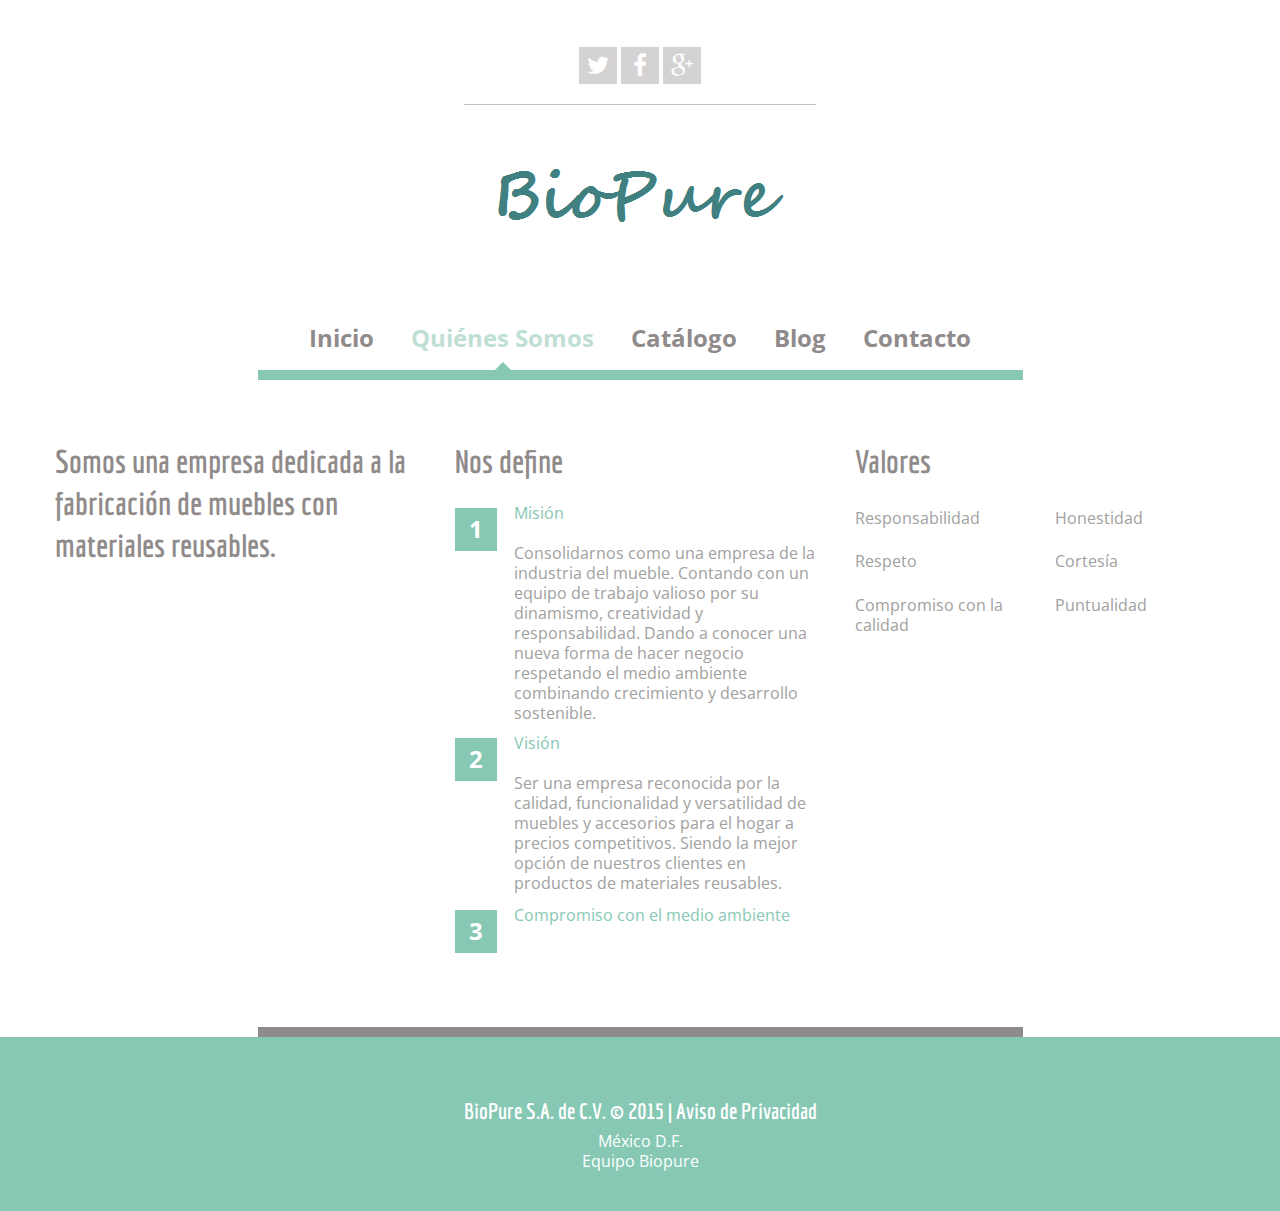
==== commit e77543d0: "cambios razon y ajustes en pagina principal" ====
--- a/index-1.html
+++ b/index-1.html
@@ -121,7 +121,7 @@
 						</div>
 					</div>
 					<div class="clear"></div>
-					<div class="grid_12">
+					<!--<div class="grid_12">
 						<div class="hor_separator hor__1"></div>
 						<h3>Opiniones de Nuestros Clientes</h3>
 					</div>
@@ -145,6 +145,7 @@
 						</blockquote>
 					</div>
 					<div class="clear"></div>
+					-->
 				</div>
 			</div>
 		</div>
@@ -154,7 +155,7 @@
 				<div class="grid_12">
 					
 					<div class="copy">
-						<span>BioPure S. de R.L &copy; 2015 | <a href="#">Aviso de Privacidad</a></span>
+						<span>BioPure S.A. de C.V. &copy; 2015 | <a href="#">Aviso de Privacidad</a></span>
 						M&eacute;xico D.F.
 						<br> Equipo Biopure
 					</div>
--- a/css/style.css
+++ b/css/style.css
@@ -27,7 +27,7 @@
 	position: relative;
     background-color: #86c8b4;
     color: #a1a0a0;
-    font: 14px/20px 'Open Sans', sans-serif;
+    font: 16px/20px 'Open Sans', sans-serif;
 }
 
 .ic {
@@ -77,16 +77,16 @@
 }
 
 h2 {
-    font-size: 60px;
-    line-height: 60px;    
-    padding-top: 65px;
+    font-size: 50px;
+    line-height: 50px;    
+    padding-top: 55px;
 }
 
 h3 {
     color: #908b8b;
-    font-size: 42px;
+    font-size: 32px;
     line-height: 42px;
-    padding-top: 70px;
+    padding-top: 60px;
     margin-bottom: 21px;
 }
 
@@ -303,7 +303,7 @@
     border-bottom: 1px solid #c2c2c2;
     padding: 0 115px 20px;
     display: inline-block;
-    margin-bottom: 61px;
+    margin-bottom: 20px;
 }
 
 .socials .fa {
@@ -575,8 +575,8 @@
 }
 
 footer .f_logo {
-    font: bold 52px/52px 'Economica', sans-serif;
-    margin-bottom: 20px;
+    font: bold 42px/42px 'Economica', sans-serif;
+    margin-bottom: 10px;
 }
 
 footer .f_logo a:hover {
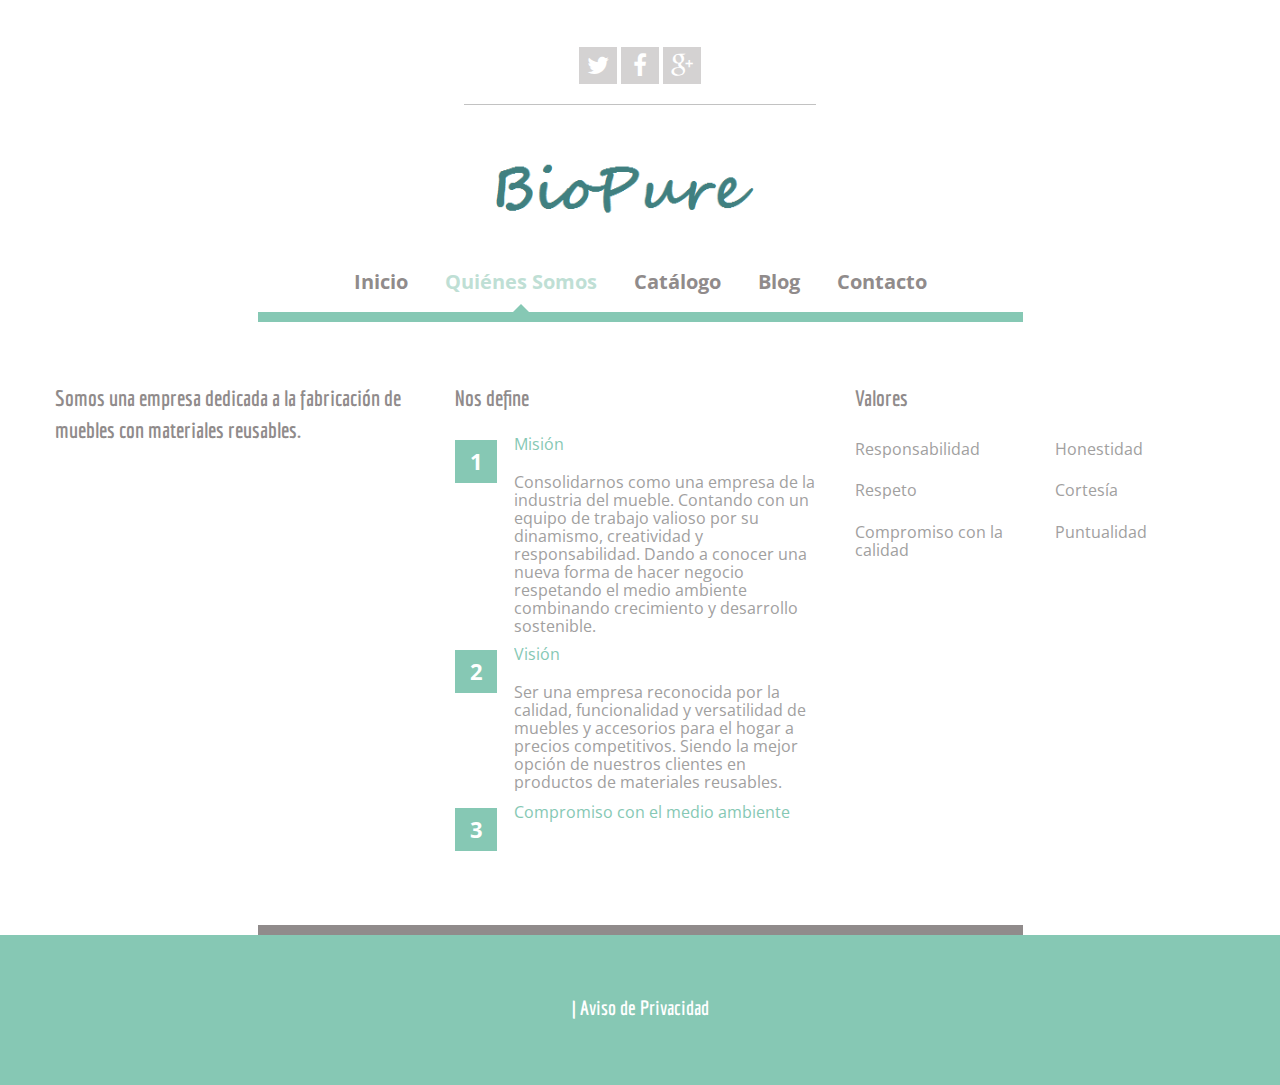
==== commit 8f172c9c: "Update index-1.html" ====
--- a/index-1.html
+++ b/index-1.html
@@ -155,13 +155,13 @@
 				<div class="grid_12">
 					
 					<div class="copy">
-						<span>BioPure S.A. de C.V. &copy; 2015 | <a href="#">Aviso de Privacidad</a></span>
-						M&eacute;xico D.F.
-						<br> Equipo Biopure
+						<span> | <a href="#">Aviso de Privacidad</a></span>
+						
+						<br> 
 					</div>
 				</div>
 				<div class="clear"></div>
 			</div>
 		</footer>
 	</body>
-</html>+</html>
--- a/css/style.css
+++ b/css/style.css
@@ -27,7 +27,7 @@
 	position: relative;
     background-color: #86c8b4;
     color: #a1a0a0;
-    font: 16px/20px 'Open Sans', sans-serif;
+    font: 16px/18px 'Open Sans', sans-serif;
 }
 
 .ic {
@@ -44,7 +44,7 @@
 }
 
 strong {
-	font-weight: 700;
+	font-weight: 500;
 }
 
 address {
@@ -62,7 +62,7 @@
 
 
 img {
-	max-width: 100%;
+	max-width: 90%;
 }
 
 
@@ -77,21 +77,21 @@
 }
 
 h2 {
-    font-size: 50px;
-    line-height: 50px;    
-    padding-top: 55px;
+    font-size: 40px;
+    line-height: 40px;    
+    padding-top: 45px;
 }
 
 h3 {
     color: #908b8b;
-    font-size: 32px;
-    line-height: 42px;
+    font-size: 22px;
+    line-height: 32px;
     padding-top: 60px;
     margin-bottom: 21px;
 }
 
 .page1 h3 {
-    padding-top: 69px;
+    padding-top: 20px;
     margin-bottom: 23px;
 }
 
@@ -100,7 +100,7 @@
 }
 
 h3.h3__head2 {
-    padding-top: 77px;
+    padding-top: 20px;
     margin-bottom: 13px;
 }
 
@@ -132,7 +132,7 @@
     line-height: 42px;
     color: #fff;
     font-weight: bold;
-    font-size: 24px;
+    font-size: 22px;
     background-color: #86c8b4;
     margin-top: 5px;
 }
@@ -186,7 +186,7 @@
     background-color: #86c8b4;
     padding: 6px 23px 7px;
     color: #fff;
-    font: bold 18px/24px 'Open Sans Condensed', sans-serif;
+    font: bold 16px/22px 'Open Sans Condensed', sans-serif;
 }
 
 .btn:hover {
@@ -279,7 +279,7 @@
 
 header h1 {
 	position: relative;
-    margin-bottom: 57px;
+    margin-bottom: 17px;
 }
 
 header h1 a {
@@ -358,7 +358,7 @@
     color: #fff;
     background-color: #cce8df;
     padding: 36px 0 39px;
-    font: bold 48px/32px 'Economica', sans-serif;
+    font: bold 38px/32px 'Economica', sans-serif;
 }
 
 
@@ -396,7 +396,7 @@
     margin-top: 3px;
     display: block;
     background-color: #86c8b4;
-    font-size: 22px;
+    font-size: 20px;
     padding: 2px 0 3px;
 }
 
@@ -444,7 +444,7 @@
 }
 
 .text1 {
-    font-size: 18px;
+    font-size: 16px;
     margin-top: -10px;
     margin-bottom: 22px;
 }
@@ -501,7 +501,7 @@
 
 .bq1 .alright {
     color: #727171;
-    font: 24px/24px 'Economica', sans-serif;
+    font: 22px/22px 'Economica', sans-serif;
 }
 /**Map**/
 
@@ -519,12 +519,13 @@
 
 .map {
     position: relative;
+    text-align: center;
 }
  
 
 .map figure {
     position: relative;
-    top: 20px;
+    top: 5px;
     padding: 28px 0 14px;
     position: relative;
 	display: block;
@@ -536,7 +537,7 @@
 }
 
 .map figure iframe {
-	width: 100%;
+	width: 80%;
 	height: 399px;
 	max-width: 100%;
 }
@@ -575,7 +576,7 @@
 }
 
 footer .f_logo {
-    font: bold 42px/42px 'Economica', sans-serif;
+    font: bold 32px/32px 'Economica', sans-serif;
     margin-bottom: 10px;
 }
 
@@ -596,7 +597,7 @@
 .f_contacts {
     text-align: center;
     
-    font-size: 20px;
+    font-size: 18px;
     line-height: 20px;
 }
 
@@ -627,7 +628,7 @@
 .copy span {
     display: block;
     margin-bottom: 11px;
-    font: bold 22px/18px 'Economica', sans-serif;
+    font: bold 20px/16px 'Economica', sans-serif;
 }
 
 
